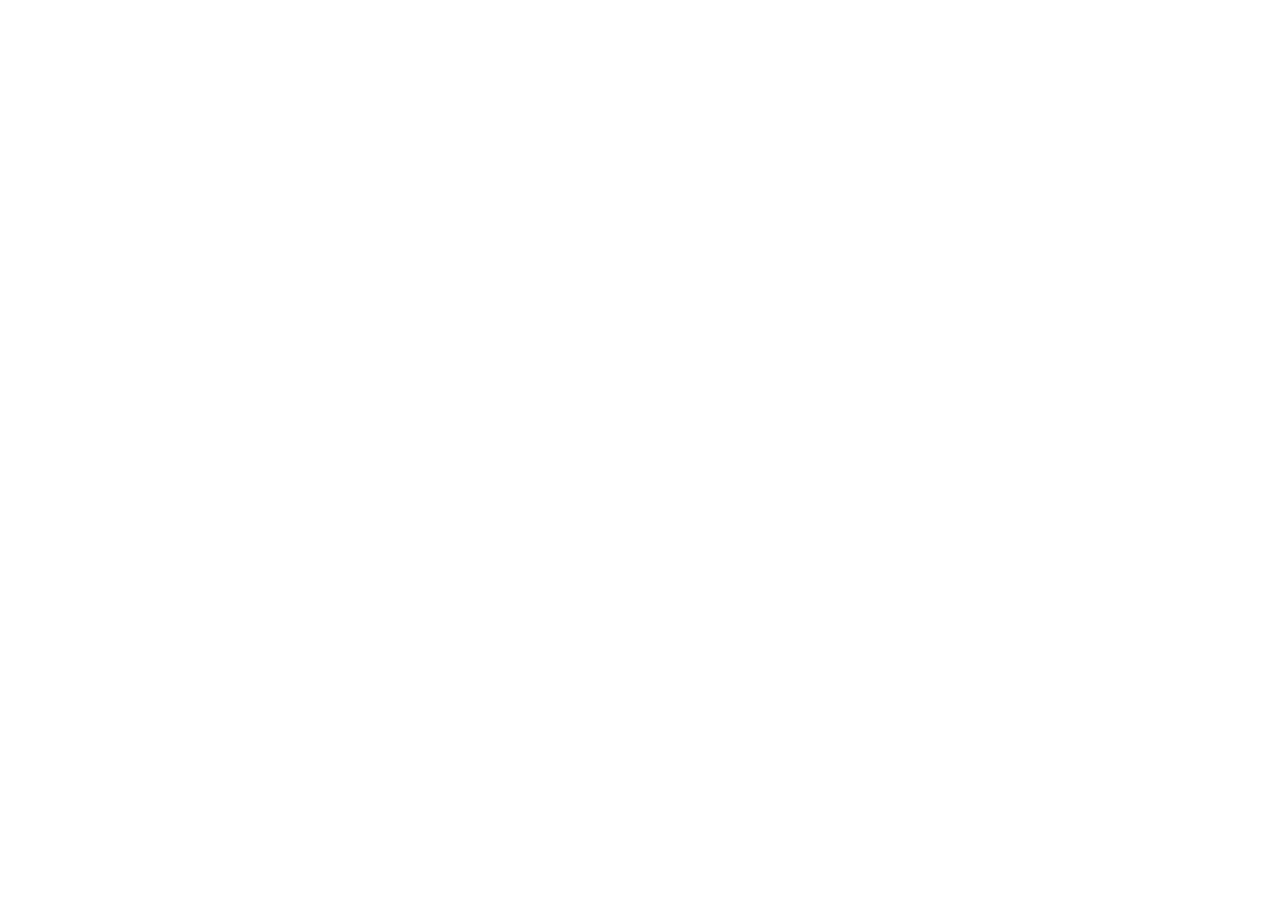
==== static/index.html @ 996678d5 "Initialize project" ====
<!DOCTYPE html>
<html lang="en">
<head>
  <meta charset="UTF-8">
  <meta name="viewport" content="width=device-width, initial-scale=1.0">
  <title>Index</title>
</head>
<body>
  
</body>
</html>
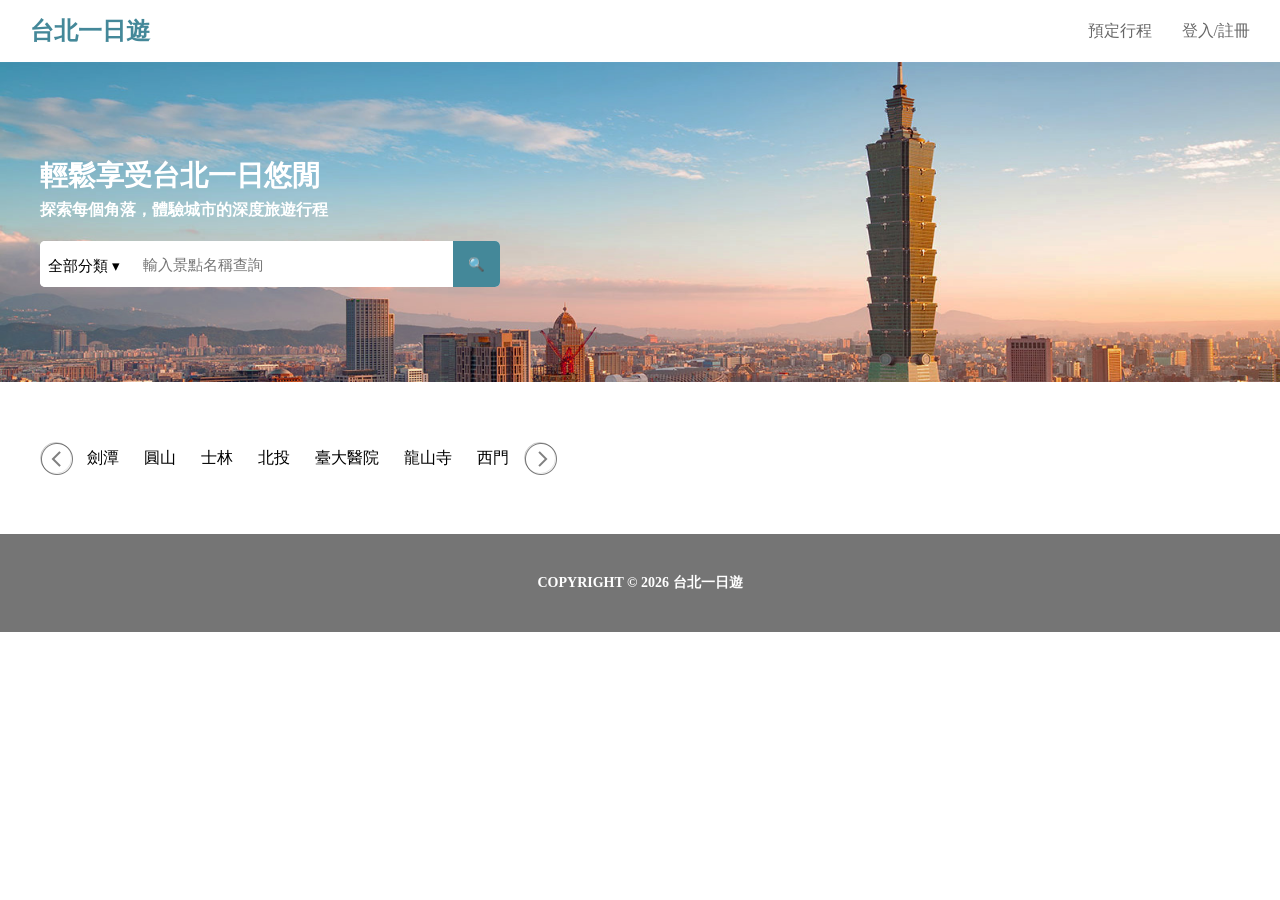
==== commit 2a481f96: "完成 Part 2-2 前端渲染與 2-3 無限捲動，修正圖片網址" ====
--- a/static/index.html
+++ b/static/index.html
@@ -1,11 +1,60 @@
 <!DOCTYPE html>
 <html lang="en">
+
 <head>
   <meta charset="UTF-8">
   <meta name="viewport" content="width=device-width, initial-scale=1.0">
   <title>Index</title>
+  <link rel="stylesheet" href="/static/style.css">
 </head>
+
 <body>
-  
+  <nav class="navbar">
+    <a class="logo">台北一日遊</a>
+    <ul>
+      <li>預定行程</li>
+      <li>登入/註冊</li>
+    </ul>
+  </nav>
+
+  <section class="banner">
+    <h2 class="banner-title">輕鬆享受台北一日悠閒</h2>
+    <p class="banner-desc">探索每個角落，體驗城市的深度旅遊行程</p>
+    <div class="search-bar">
+      <button class="category-btn">全部分類 ▾</button>
+      <input class="search-input" type="text" placeholder="輸入景點名稱查詢">
+      <button class="search-btn">🔍</button> <!-- TODO: 之後換成正式圖示 -->
+    </div>
+  </section>
+
+  <div class="attraction-section">
+
+    <div class="mrt-bar">
+      <button class="mrt-arrow-left"><img src="/static/arrow-left.svg" alt="上一頁"></button>
+      <ul class="mrt-list">
+        <li>劍潭</li>
+        <li>圓山</li>
+        <li>士林</li>
+        <li>北投</li>
+        <li>臺大醫院</li>
+        <li>龍山寺</li>
+        <li>西門</li>
+      </ul>
+      <button class="mrt-arrow-right"><img src="/static/arrow-right.svg" alt="下一頁"></button>
+    </div>
+
+    <div class="attraction-list"></div>
+
+    <div class="sentinel"></div>
+
+  </div>
+
+  <footer class="footer">
+    COPYRIGHT © 2026 台北一日遊
+  </footer>
+
+  <script src="/static/index.js"></script>
+
 </body>
+
 </html>
--- a/static/style.css
+++ b/static/style.css
@@ -0,0 +1,189 @@
+* {
+    margin: 0;
+    padding: 0;
+    box-sizing: border-box;
+}
+
+.navbar {
+    display: flex;
+    justify-content: space-between;
+    align-items: center;
+    padding: 15px 30px;
+}
+
+.navbar ul {
+    display: flex;
+    list-style: none;
+    gap: 30px;
+}
+
+.navbar li {
+    color: #666;
+    font-size: 16px;
+    cursor: pointer;
+}
+
+.logo {
+    color: #448899;
+    font-size: 24px;
+    font-weight: bold;
+    cursor: pointer;
+}
+
+.banner {
+    height: 320px;
+    background-image: url("welcome.png");
+    background-size: cover;
+    background-position: top;
+    padding: 40px;
+    color: white;
+    display: flex;
+    flex-direction: column;
+    justify-content: center;
+}
+
+.footer {
+    background-color: #757575;
+    color: white;
+    text-align: center;
+    padding: 40px 0;
+    font-weight: 700;
+    font-size: 14px;
+}
+
+.banner-title {
+    font-size: 28px;
+    font-weight: 700;
+}
+
+.banner-desc {
+    font-size: 16px;
+    font-weight: 700;
+    margin-top: 5px;
+}
+
+.search-bar {
+    display: flex;
+    background-color: white;
+    border-radius: 5px;
+    overflow: hidden;
+    width: 460px;
+    max-width: 100%;
+    height: 46px;
+    margin-top: 20px;
+}
+
+.search-input {
+    border: none;
+    padding: 15px;
+    flex: 1;
+    font-size: 15px;
+}
+
+.category-btn {
+    border: none;
+    background-color: white;
+    padding: 16px 8px;
+    font-size: 15px;
+    cursor: pointer;
+    white-space: nowrap;
+}
+
+.search-btn {
+    border: none;
+    background-color: #448899;
+    color: white;
+    padding: 8px 15px;
+    cursor: pointer;
+}
+
+.mrt-bar {
+    display: flex;
+    align-items: center;
+    max-width: 1200px;
+    margin: 0 auto;
+    padding: 20px 0;
+    gap: 15px;
+}
+
+.mrt-list {
+    display: flex;
+    list-style: none;
+    gap: 25px;
+    overflow-x: hidden;
+}
+
+.mrt-arrow-left,
+.mrt-arrow-right {
+    width: 32px;
+    height: 32px;
+    border-radius: 50%;
+    border: 1px solid #ccc;
+    background-color: white;
+    cursor: pointer;
+    flex-shrink: 0;
+}
+
+.card {
+    border: 1px solid #e0e0e0;
+    border-radius: 5px;
+    overflow: hidden;
+    box-shadow: 0 2px 5px rgba(0, 0, 0, 0.1);
+}
+
+.card-img {
+    width: 100%;
+    height: 197px;
+    object-fit: cover;
+    display: block;
+}
+
+.card-name {
+    background-color: rgba(0, 0, 0, 0.6);
+    color: white;
+    padding: 10px 15px;
+    font-size: 16px;
+}
+
+.card-info {
+    display: flex;
+    justify-content: space-between;
+    padding: 10px 15px;
+    color: #666;
+    font-size: 14px;
+}
+
+.attraction-section {
+    padding: 40px 0;
+}
+
+.attraction-list {
+    max-width: 1200px;
+    margin: 0 auto;
+    padding: 0 15px;
+    display: grid;
+    grid-template-columns: repeat(4, 1fr);
+    gap: 30px;
+    align-items: start;
+}
+
+@media (max-width: 600px) {
+    .attraction-list {
+        grid-template-columns: repeat(1, 1fr);
+        gap: 15px;
+    }
+
+    .banner {
+        background-image:
+            linear-gradient(135deg, rgba(170, 221, 238, 0.5), rgba(102, 170, 187, 0.5)),
+            url("welcome.png");
+    }
+
+    .card-img {
+        height: 235px;
+    }
+
+    .navbar {
+        padding: 15px 10px;
+    }
+}
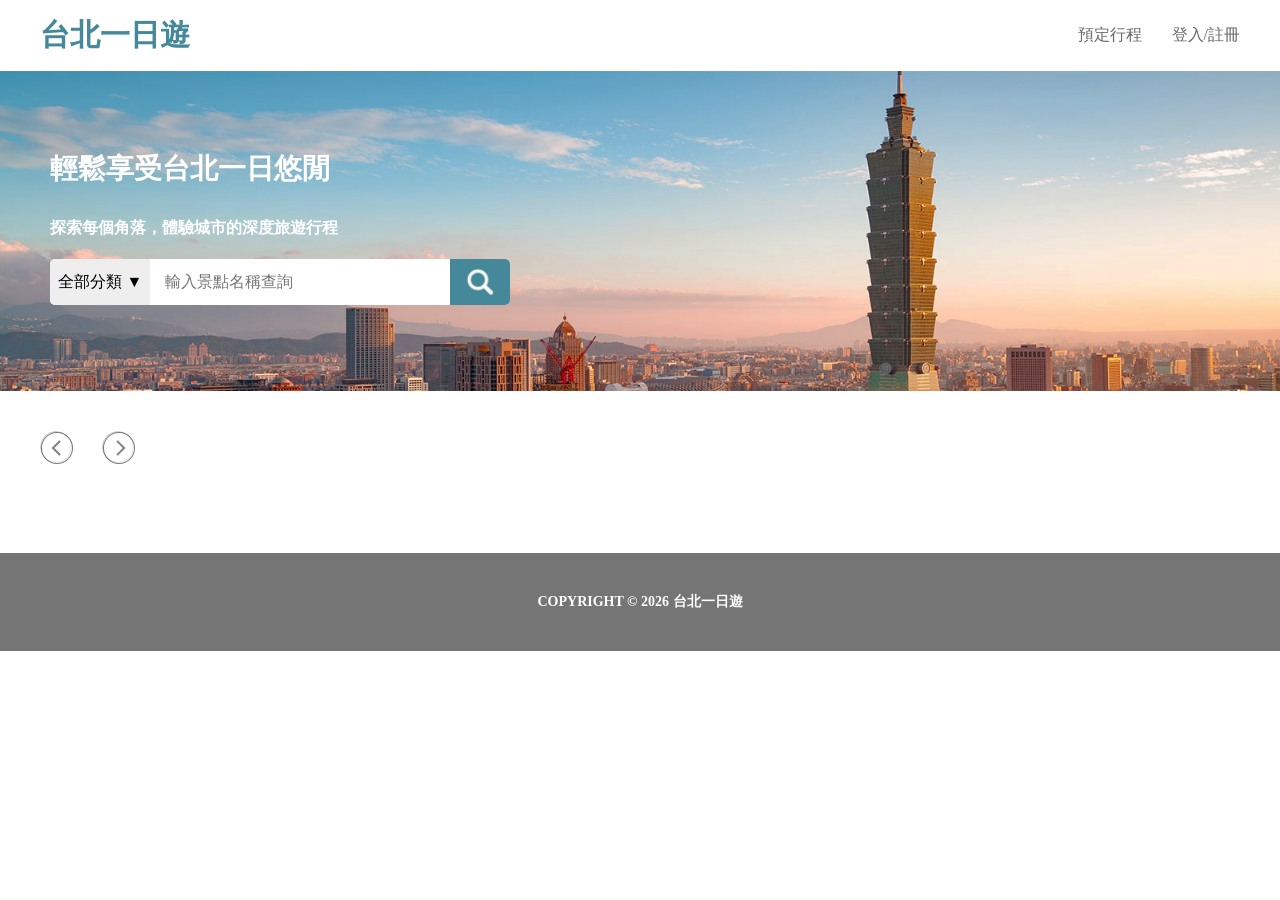
==== commit 40615e9b: "完成 Part 2 前端視覺還原與六大功能" ====
--- a/static/index.html
+++ b/static/index.html
@@ -1,5 +1,5 @@
 <!DOCTYPE html>
-<html lang="en">
+<html lang="zh-Hant-TW">
 
 <head>
   <meta charset="UTF-8">
@@ -18,12 +18,18 @@
   </nav>
 
   <section class="banner">
-    <h2 class="banner-title">輕鬆享受台北一日悠閒</h2>
-    <p class="banner-desc">探索每個角落，體驗城市的深度旅遊行程</p>
-    <div class="search-bar">
-      <button class="category-btn">全部分類 ▾</button>
-      <input class="search-input" type="text" placeholder="輸入景點名稱查詢">
-      <button class="search-btn">🔍</button> <!-- TODO: 之後換成正式圖示 -->
+    <div class="banner-content">
+      <h2 class="banner-title">輕鬆享受台北一日悠閒</h2>
+      <p class="banner-desc">探索每個角落，體驗城市的深度旅遊行程</p>
+
+      <div class="search-bar">
+        <div class="category-wrapper">
+          <button class="category-btn">全部分類 ▼</button>
+          <div class="category-panel"></div>
+        </div>
+        <input class="search-input" type="text" placeholder="輸入景點名稱查詢">
+        <button class="search-btn" type="button"><img src="/static/icon_search.svg" alt="搜尋"></button>
+      </div>
     </div>
   </section>
 
@@ -31,15 +37,7 @@
 
     <div class="mrt-bar">
       <button class="mrt-arrow-left"><img src="/static/arrow-left.svg" alt="上一頁"></button>
-      <ul class="mrt-list">
-        <li>劍潭</li>
-        <li>圓山</li>
-        <li>士林</li>
-        <li>北投</li>
-        <li>臺大醫院</li>
-        <li>龍山寺</li>
-        <li>西門</li>
-      </ul>
+      <ul class="mrt-list"></ul>
       <button class="mrt-arrow-right"><img src="/static/arrow-right.svg" alt="下一頁"></button>
     </div>
 
--- a/static/style.css
+++ b/static/style.css
@@ -8,7 +8,9 @@
     display: flex;
     justify-content: space-between;
     align-items: center;
-    padding: 15px 30px;
+    max-width: 1200px;
+    margin: 0 auto;
+    padding: 15px 0;
 }
 
 .navbar ul {
@@ -18,14 +20,15 @@
 }
 
 .navbar li {
-    color: #666;
-    font-size: 16px;
+    color: #666666;
+    font-size: 16px;
+    font-weight: 500;
     cursor: pointer;
 }
 
 .logo {
     color: #448899;
-    font-size: 24px;
+    font-size: 30px;
     font-weight: bold;
     cursor: pointer;
 }
@@ -35,11 +38,21 @@
     background-image: url("welcome.png");
     background-size: cover;
     background-position: top;
-    padding: 40px;
     color: white;
     display: flex;
     flex-direction: column;
     justify-content: center;
+}
+
+/* 主圖內容容器：限制 1200 置中，內部區塊間隔 25 */
+.banner-content {
+    max-width: 1200px;
+    margin: 0 auto;
+    width: 100%;
+    padding: 0 10px;
+    display: flex;
+    flex-direction: column;
+    gap: 25px;
 }
 
 .footer {
@@ -54,47 +67,54 @@
 .banner-title {
     font-size: 28px;
     font-weight: 700;
+    line-height: 24px;
 }
 
 .banner-desc {
     font-size: 16px;
     font-weight: 700;
-    margin-top: 5px;
+    line-height: 13.3px;
+    margin-top: 15px;
 }
 
 .search-bar {
     display: flex;
     background-color: white;
     border-radius: 5px;
-    overflow: hidden;
     width: 460px;
     max-width: 100%;
     height: 46px;
-    margin-top: 20px;
 }
 
 .search-input {
     border: none;
     padding: 15px;
     flex: 1;
-    font-size: 15px;
+    font-size: 16px;
+    color: #757575;
 }
 
 .category-btn {
     border: none;
-    background-color: white;
-    padding: 16px 8px;
-    font-size: 15px;
+    background-color: #EEEEEE;
+    padding: 0 8px;
+    width: 100px;
+    height: 100%;
+    font-size: 16px;
     cursor: pointer;
     white-space: nowrap;
+    border-radius: 5px 0 0 5px;
 }
 
 .search-btn {
     border: none;
     background-color: #448899;
     color: white;
-    padding: 8px 15px;
-    cursor: pointer;
+    padding: 0 15px;
+    display: flex;
+    align-items: center;
+    cursor: pointer;
+    border-radius: 0 5px 5px 0;
 }
 
 .mrt-bar {
@@ -102,7 +122,7 @@
     align-items: center;
     max-width: 1200px;
     margin: 0 auto;
-    padding: 20px 0;
+    padding-bottom: 20px;
     gap: 15px;
 }
 
@@ -111,6 +131,16 @@
     list-style: none;
     gap: 25px;
     overflow-x: hidden;
+    scroll-behavior: smooth;
+}
+
+.mrt-list li {
+    padding: 5px 0;
+    font-size: 16px;
+    font-weight: 500;
+    color: #666666;
+    white-space: nowrap;
+    cursor: pointer;
 }
 
 .mrt-arrow-left,
@@ -129,6 +159,7 @@
     border-radius: 5px;
     overflow: hidden;
     box-shadow: 0 2px 5px rgba(0, 0, 0, 0.1);
+    position: relative; /* 讓景點名疊在卡片上 */
 }
 
 .card-img {
@@ -138,7 +169,13 @@
     display: block;
 }
 
+/* 景點名：疊在圖片下緣，translateY 讓它往上貼齊圖片底部 */
 .card-name {
+    position: absolute;
+    top: 197px;
+    left: 0;
+    width: 100%;
+    transform: translateY(-100%);
     background-color: rgba(0, 0, 0, 0.6);
     color: white;
     padding: 10px 15px;
@@ -160,13 +197,14 @@
 .attraction-list {
     max-width: 1200px;
     margin: 0 auto;
-    padding: 0 15px;
+    padding: 15px;
     display: grid;
     grid-template-columns: repeat(4, 1fr);
     gap: 30px;
     align-items: start;
 }
 
+/* 手機版 */
 @media (max-width: 600px) {
     .attraction-list {
         grid-template-columns: repeat(1, 1fr);
@@ -186,4 +224,33 @@
     .navbar {
         padding: 15px 10px;
     }
+}
+
+.category-wrapper {
+    position: relative;
+}
+
+.category-panel {
+    position: absolute;
+    top: calc(100% + 5px);
+    left: 0;
+    width: 300px;
+    background-color: white;
+    border-radius: 5px;
+    box-shadow: 0 0 20px rgba(170, 187, 204, 0.5);
+    z-index: 10;
+    display: none;
+    grid-template-columns: repeat(3, 1fr);
+    overflow: hidden;
+}
+
+.category-item {
+    height: 40px;
+    display: flex;
+    align-items: center;
+    justify-content: center;
+    color: #000000;
+    font-size: 14px;
+    border: 1px solid #e0e0e0;
+    cursor: pointer;
 }
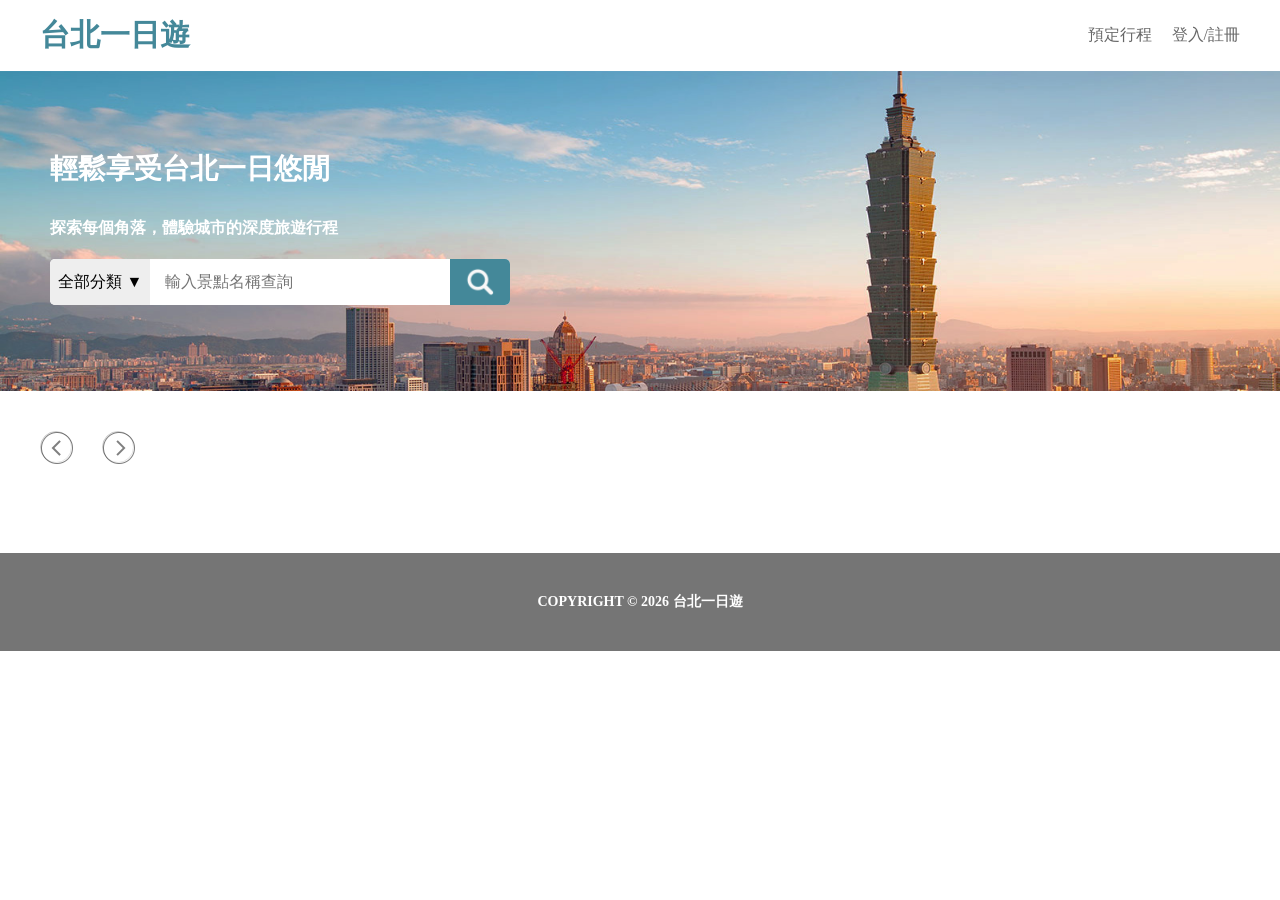
==== commit 2e6dc278: "完成 Part 4 使用者系統" ====
--- a/static/index.html
+++ b/static/index.html
@@ -5,16 +5,19 @@
   <meta charset="UTF-8">
   <meta name="viewport" content="width=device-width, initial-scale=1.0">
   <title>Index</title>
-  <link rel="stylesheet" href="/static/style.css">
+  <link rel="stylesheet" href="/static/index.css">
+  <link rel="stylesheet" href="/static/dialog.css">
 </head>
 
 <body>
   <nav class="navbar">
-    <a class="logo">台北一日遊</a>
-    <ul>
-      <li>預定行程</li>
-      <li>登入/註冊</li>
-    </ul>
+    <div class="navbar-inner">
+      <a class="logo" href="/">台北一日遊</a>
+      <ul>
+        <li>預定行程</li>
+        <li id="auth-nav">登入/註冊</li>
+      </ul>
+    </div>
   </nav>
 
   <section class="banner">
@@ -28,7 +31,7 @@
           <div class="category-panel"></div>
         </div>
         <input class="search-input" type="text" placeholder="輸入景點名稱查詢">
-        <button class="search-btn" type="button"><img src="/static/icon_search.svg" alt="搜尋"></button>
+        <button class="search-btn" type="button"><img src="/static/images/icon_search.svg" alt="搜尋"></button>
       </div>
     </div>
   </section>
@@ -36,9 +39,9 @@
   <div class="attraction-section">
 
     <div class="mrt-bar">
-      <button class="mrt-arrow-left"><img src="/static/arrow-left.svg" alt="上一頁"></button>
+      <button class="mrt-arrow-left"><img src="/static/images/arrow-left.svg" alt="上一頁"></button>
       <ul class="mrt-list"></ul>
-      <button class="mrt-arrow-right"><img src="/static/arrow-right.svg" alt="下一頁"></button>
+      <button class="mrt-arrow-right"><img src="/static/images/arrow-right.svg" alt="下一頁"></button>
     </div>
 
     <div class="attraction-list"></div>
@@ -53,6 +56,39 @@
 
   <script src="/static/index.js"></script>
 
+  <!-- 登入註冊彈窗，遮罩層預設隱藏 -->
+  <div class="dialog-backdrop hidden">
+    <div class="dialog">
+      <div class="dialog-bar"></div>
+      <img class="dialog-close" src="/static/images/icon_close.svg" alt="關閉">
+
+      <!-- 登入表單 -->
+      <div class="dialog-form" id="signin-form">
+        <h2>登入會員帳號</h2>
+        <input type="email" class="dialog-input" id="signin-email" placeholder="輸入電子信箱">
+        <input type="password" class="dialog-input" id="signin-password" placeholder="輸入密碼">
+        <button class="dialog-btn" id="signin-btn">登入帳戶</button>
+        <p class="dialog-message" id="signin-message"></p>
+        <p class="dialog-switch" id="to-signup">還沒有帳戶？點此註冊</p>
+      </div>
+
+      <!-- 註冊表單，預設隱藏 -->
+      <div class="dialog-form hidden" id="signup-form">
+        <h2>註冊會員帳號</h2>
+        <input type="text" class="dialog-input" id="signup-name" placeholder="輸入姓名">
+        <input type="email" class="dialog-input" id="signup-email" placeholder="輸入電子郵件">
+        <input type="password" class="dialog-input" id="signup-password" placeholder="輸入密碼">
+        <button class="dialog-btn" id="signup-btn">註冊新帳戶</button>
+        <p class="dialog-message" id="signup-message"></p>
+        <p class="dialog-switch" id="to-signin">已經有帳戶了？點此登入</p>
+      </div>
+    </div>
+  </div>
+
+
+
+  <script src="/static/dialog.js"></script>
+
 </body>
 
 </html>
--- a/static/index.css
+++ b/static/index.css
@@ -0,0 +1,284 @@
+* {
+    margin: 0;
+    padding: 0;
+    box-sizing: border-box;
+}
+
+/* 外層：目前不用畫線，但保留這一層讓結構跟景點頁一致 */
+.navbar {
+}
+
+/* 內層：負責排版、限寬置中 */
+.navbar-inner {
+    display: flex;
+    justify-content: space-between;
+    align-items: center;
+    max-width: 1200px;
+    margin: 0 auto;
+    padding: 15px 0;
+}
+
+.navbar ul {
+    display: flex;
+    list-style: none;
+    gap: 20px;
+}
+
+.navbar li {
+    color: #666666;
+    font-size: 16px;
+    font-weight: 500;
+    cursor: pointer;
+}
+
+.logo {
+    color: #448899;
+    font-size: 30px;
+    font-weight: bold;
+    text-decoration: none;
+    cursor: pointer;
+}
+
+.banner {
+    height: 320px;
+    background-image: url("images/welcome.png");
+    background-size: cover;
+    background-position: top;
+    color: white;
+    display: flex;
+    flex-direction: column;
+    justify-content: center;
+}
+
+/* 主圖內容容器：限制 1200 置中，內部區塊間隔 25 */
+.banner-content {
+    max-width: 1200px;
+    margin: 0 auto;
+    width: 100%;
+    padding: 0 10px;
+    display: flex;
+    flex-direction: column;
+    gap: 25px;
+}
+
+.banner-title {
+    font-size: 28px;
+    font-weight: 700;
+    line-height: 24px;
+}
+
+.banner-desc {
+    font-size: 16px;
+    font-weight: 700;
+    line-height: 13.3px;
+    margin-top: 15px;
+}
+
+.search-bar {
+    display: flex;
+    background-color: white;
+    border-radius: 5px;
+    width: 460px;
+    max-width: 100%;
+    height: 46px;
+}
+
+.search-input {
+    border: none;
+    padding: 15px;
+    flex: 1;
+    font-size: 16px;
+    color: #757575;
+}
+
+/* 分類按鈕的容器：當作分類面板的定位基準 */
+.category-wrapper {
+    position: relative;
+}
+
+.category-btn {
+    border: none;
+    background-color: #EEEEEE;
+    padding: 0 8px;
+    width: 100px;
+    height: 100%;
+    font-size: 16px;
+    cursor: pointer;
+    white-space: nowrap;
+    border-radius: 5px 0 0 5px;
+}
+
+.category-panel {
+    position: absolute;
+    top: calc(100% + 5px);
+    left: 0;
+    width: 300px;
+    background-color: white;
+    border-radius: 5px;
+    box-shadow: 0 0 20px rgba(170, 187, 204, 0.5);
+    z-index: 10;
+    display: none;
+    grid-template-columns: repeat(3, 1fr);
+    overflow: hidden;
+}
+
+.category-item {
+    height: 40px;
+    display: flex;
+    align-items: center;
+    justify-content: center;
+    color: #000000;
+    font-size: 14px;
+    border: 1px solid #e0e0e0;
+    cursor: pointer;
+}
+
+.search-btn {
+    border: none;
+    background-color: #448899;
+    color: white;
+    padding: 0 15px;
+    display: flex;
+    align-items: center;
+    cursor: pointer;
+    border-radius: 0 5px 5px 0;
+}
+
+.mrt-bar {
+    display: flex;
+    align-items: center;
+    max-width: 1200px;
+    margin: 0 auto;
+    padding-bottom: 20px;
+    gap: 15px;
+}
+
+.mrt-list {
+    display: flex;
+    list-style: none;
+    gap: 25px;
+    overflow-x: hidden;
+    scroll-behavior: smooth;
+}
+
+.mrt-list li {
+    padding: 5px 0;
+    font-size: 16px;
+    font-weight: 500;
+    color: #666666;
+    white-space: nowrap;
+    cursor: pointer;
+}
+
+.mrt-arrow-left,
+.mrt-arrow-right {
+    width: 32px;
+    height: 32px;
+    border-radius: 50%;
+    border: 1px solid #ccc;
+    background-color: white;
+    cursor: pointer;
+    flex-shrink: 0;
+}
+
+.attraction-section {
+    padding: 40px 0;
+}
+
+.attraction-list {
+    max-width: 1200px;
+    margin: 0 auto;
+    padding: 15px;
+    display: grid;
+    grid-template-columns: repeat(4, 1fr);
+    gap: 30px;
+    align-items: start;
+}
+
+.card {
+    border: 1px solid #e0e0e0;
+    border-radius: 5px;
+    overflow: hidden;
+    box-shadow: 0 2px 5px rgba(0, 0, 0, 0.1);
+}
+
+/* 圖片容器：高度由圖片決定，當作景點名的定位基準 */
+.card-img-wrapper {
+    position: relative;
+}
+
+.card-img {
+    width: 100%;
+    height: 197px;
+    object-fit: cover;
+    display: block;
+}
+
+/* 景點名：貼齊圖片底部，圖片多高都自動對齊 */
+.card-name {
+    position: absolute;
+    bottom: 0;
+    left: 0;
+    width: 100%;
+    background-color: rgba(0, 0, 0, 0.6);
+    color: white;
+    padding: 10px 15px;
+    font-size: 16px;
+}
+
+.card-info {
+    display: flex;
+    justify-content: space-between;
+    padding: 10px 15px;
+    color: #666;
+    font-size: 14px;
+}
+
+.footer {
+    background-color: #757575;
+    color: white;
+    text-align: center;
+    padding: 40px 0;
+    font-weight: 700;
+    font-size: 14px;
+}
+
+/* 手機版 */
+@media (max-width: 600px) {
+    .navbar-inner {
+        padding: 15px 10px;
+    }
+
+    .banner {
+        background-image: url("images/welcome.png");
+    }
+
+    .banner-content {
+        padding: 0 20px;
+    }
+
+    .search-bar {
+        width: 100%;
+    }
+
+    .search-input {
+        min-width: 0;
+    }
+
+    .search-btn {
+        flex-shrink: 0;
+    }
+
+    .category-wrapper {
+        flex-shrink: 0;
+    }
+
+    .attraction-list {
+        grid-template-columns: repeat(1, 1fr);
+        gap: 15px;
+    }
+
+    .card-img {
+        height: 235px;
+    }
+}
--- a/static/dialog.css
+++ b/static/dialog.css
@@ -0,0 +1,107 @@
+/* 通用的隱藏 class，加上就消失，拿掉就出現 */
+.hidden {
+    display: none !important;
+}
+
+/* 遮罩層：蓋滿整個畫面，把後面的內容壓暗 */
+.dialog-backdrop {
+    position: fixed;
+    top: 0;
+    left: 0;
+    width: 100%;
+    height: 100%;
+    background-color: rgba(0, 0, 0, 0.3);
+    display: flex;
+    align-items: flex-start;
+    padding-top: 80px;
+    justify-content: center;
+    z-index: 100;
+}
+
+/* 彈窗本體：白色卡片 */
+.dialog {
+    position: relative;
+    width: 340px;
+    background-color: white;
+    border-radius: 5px;
+    box-shadow: 0 4px 60px #AAAAAA;
+    overflow: hidden;
+}
+
+/* 頂部的漸層裝飾條 */
+.dialog-bar {
+    width: 100%;
+    height: 10px;
+    background: linear-gradient(to right, #337788, #66AABB);
+}
+
+/* 右上角的關閉按鈕 */
+.dialog-close {
+    position: absolute;
+    top: 27px;
+    right: 17px;
+    width: 16px;
+    height: 16px;
+    cursor: pointer;
+}
+
+/* 表單區：內容垂直排列，間距 15px */
+.dialog-form {
+    display: flex;
+    flex-direction: column;
+    padding: 25px 15px 15px 15px;
+    gap: 15px;
+}
+
+/* 標題 */
+.dialog-form h2 {
+    font-size: 24px;
+    font-weight: 700;
+    color: #666666;
+    text-align: center;
+}
+
+/* 輸入框和按鈕之間的間距是 10px，比整體的 15px 小 */
+/* 所以輸入框自己控制下方間距 */
+.dialog-input {
+    width: 100%;
+    height: 47px;
+    padding: 15px;
+    border: 1px solid #CCCCCC;
+    border-radius: 5px;
+    font-size: 16px;
+    font-weight: 500;
+}
+
+/* 輸入框裡的提示文字 */
+.dialog-input::placeholder {
+    color: #757575;
+}
+
+/* 送出按鈕 */
+.dialog-btn {
+    width: 100%;
+    padding: 10px 20px;
+    background-color: #448899;
+    color: white;
+    border: none;
+    border-radius: 5px;
+    font-size: 19px;
+    cursor: pointer;
+}
+
+/* 底部切換文字 */
+.dialog-switch {
+    font-size: 16px;
+    font-weight: 500;
+    color: #666666;
+    text-align: center;
+    cursor: pointer;
+}
+
+/* 錯誤或成功訊息 */
+.dialog-message {
+    font-size: 14px;
+    text-align: center;
+    color: #dd4444;
+}
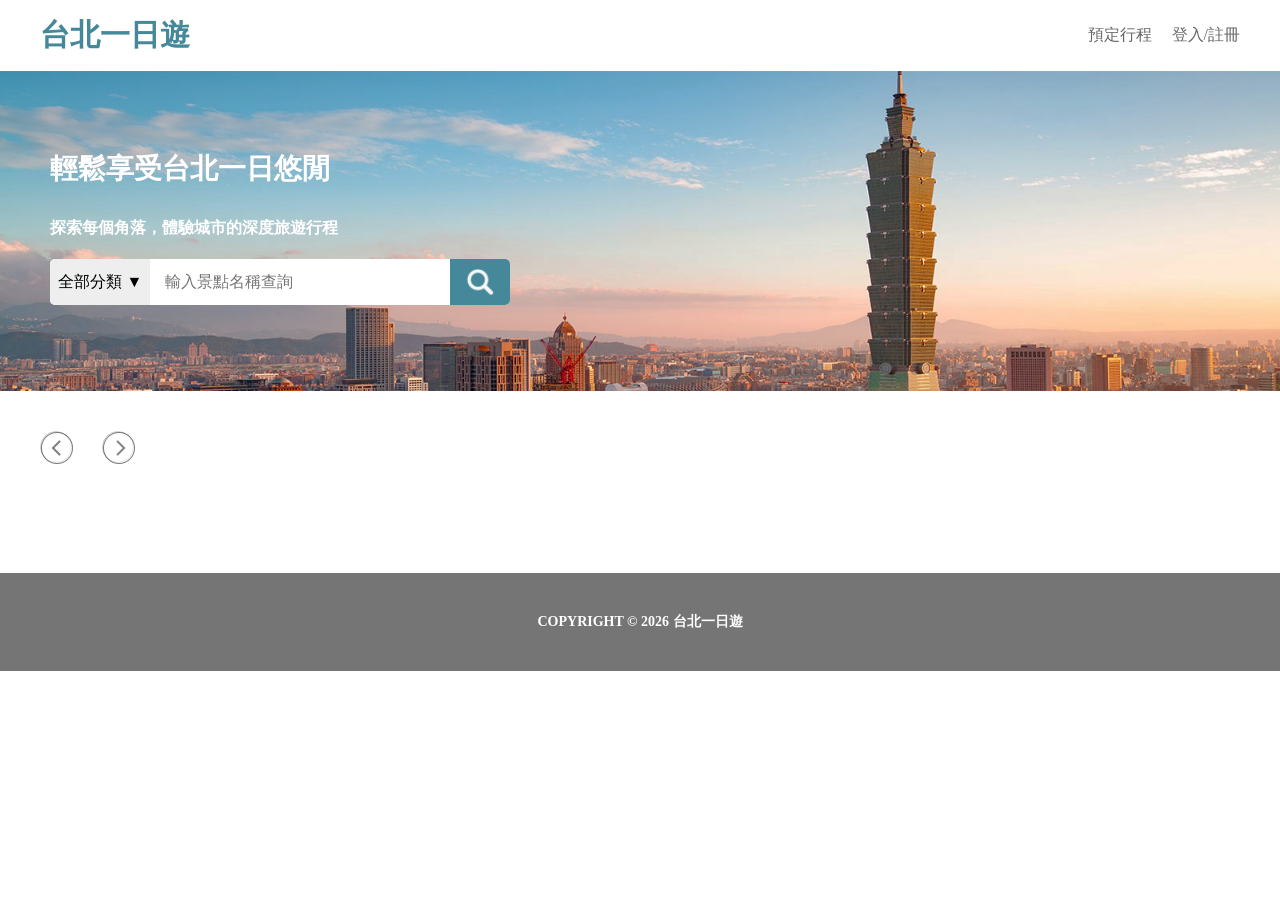
==== commit eca72935: "整理檔案結構，修正無限捲動的觸發時機" ====
--- a/static/index.html
+++ b/static/index.html
@@ -5,8 +5,8 @@
   <meta charset="UTF-8">
   <meta name="viewport" content="width=device-width, initial-scale=1.0">
   <title>Index</title>
-  <link rel="stylesheet" href="/static/index.css">
-  <link rel="stylesheet" href="/static/dialog.css">
+  <link rel="stylesheet" href="/static/index/index.css">
+  <link rel="stylesheet" href="/static/dialog/dialog.css">
 </head>
 
 <body>
@@ -54,7 +54,7 @@
     COPYRIGHT © 2026 台北一日遊
   </footer>
 
-  <script src="/static/index.js"></script>
+  <script src="/static/index/index.js"></script>
 
   <!-- 登入註冊彈窗，遮罩層預設隱藏 -->
   <div class="dialog-backdrop hidden">
@@ -85,9 +85,7 @@
     </div>
   </div>
 
-
-
-  <script src="/static/dialog.js"></script>
+  <script src="/static/dialog/dialog.js"></script>
 
 </body>
 
--- a/static/index/index.css
+++ b/static/index/index.css
@@ -0,0 +1,290 @@
+* {
+    margin: 0;
+    padding: 0;
+    box-sizing: border-box;
+}
+
+/* 外層：目前不用畫線，但保留這一層讓結構跟景點頁一致 */
+.navbar {
+}
+
+/* 內層：負責排版、限寬置中 */
+.navbar-inner {
+    display: flex;
+    justify-content: space-between;
+    align-items: center;
+    max-width: 1200px;
+    margin: 0 auto;
+    padding: 15px 0;
+}
+
+.navbar ul {
+    display: flex;
+    list-style: none;
+    gap: 20px;
+}
+
+.navbar li {
+    color: #666666;
+    font-size: 16px;
+    font-weight: 500;
+    cursor: pointer;
+}
+
+.logo {
+    color: #448899;
+    font-size: 30px;
+    font-weight: bold;
+    text-decoration: none;
+    cursor: pointer;
+}
+
+.banner {
+    height: 320px;
+    background-image: url("/static/images/welcome.png");
+    background-size: cover;
+    background-position: top;
+    color: white;
+    display: flex;
+    flex-direction: column;
+    justify-content: center;
+}
+
+/* 主圖內容容器：限制 1200 置中，內部區塊間隔 25 */
+.banner-content {
+    max-width: 1200px;
+    margin: 0 auto;
+    width: 100%;
+    padding: 0 10px;
+    display: flex;
+    flex-direction: column;
+    gap: 25px;
+}
+
+.banner-title {
+    font-size: 28px;
+    font-weight: 700;
+    line-height: 24px;
+}
+
+.banner-desc {
+    font-size: 16px;
+    font-weight: 700;
+    line-height: 13.3px;
+    margin-top: 15px;
+}
+
+.search-bar {
+    display: flex;
+    background-color: white;
+    border-radius: 5px;
+    width: 460px;
+    max-width: 100%;
+    height: 46px;
+}
+
+.search-input {
+    border: none;
+    padding: 15px;
+    flex: 1;
+    font-size: 16px;
+    color: #757575;
+}
+
+/* 分類按鈕的容器：當作分類面板的定位基準 */
+.category-wrapper {
+    position: relative;
+}
+
+.category-btn {
+    border: none;
+    background-color: #EEEEEE;
+    padding: 0 8px;
+    width: 100px;
+    height: 100%;
+    font-size: 16px;
+    cursor: pointer;
+    white-space: nowrap;
+    border-radius: 5px 0 0 5px;
+}
+
+.category-panel {
+    position: absolute;
+    top: calc(100% + 5px);
+    left: 0;
+    width: 300px;
+    background-color: white;
+    border-radius: 5px;
+    box-shadow: 0 0 20px rgba(170, 187, 204, 0.5);
+    z-index: 10;
+    display: none;
+    grid-template-columns: repeat(3, 1fr);
+    overflow: hidden;
+}
+
+.category-item {
+    height: 40px;
+    display: flex;
+    align-items: center;
+    justify-content: center;
+    color: #000000;
+    font-size: 14px;
+    border: 1px solid #e0e0e0;
+    cursor: pointer;
+}
+
+.search-btn {
+    border: none;
+    background-color: #448899;
+    color: white;
+    padding: 0 15px;
+    display: flex;
+    align-items: center;
+    cursor: pointer;
+    border-radius: 0 5px 5px 0;
+}
+
+.mrt-bar {
+    display: flex;
+    align-items: center;
+    max-width: 1200px;
+    margin: 0 auto;
+    padding-bottom: 20px;
+    gap: 15px;
+}
+
+.mrt-list {
+    display: flex;
+    list-style: none;
+    gap: 25px;
+    overflow-x: hidden;
+    scroll-behavior: smooth;
+}
+
+.mrt-list li {
+    padding: 5px 0;
+    font-size: 16px;
+    font-weight: 500;
+    color: #666666;
+    white-space: nowrap;
+    cursor: pointer;
+}
+
+.mrt-arrow-left,
+.mrt-arrow-right {
+    width: 32px;
+    height: 32px;
+    border-radius: 50%;
+    border: 1px solid #ccc;
+    background-color: white;
+    cursor: pointer;
+    flex-shrink: 0;
+}
+
+.attraction-section {
+    padding: 40px 0;
+}
+
+.attraction-list {
+    max-width: 1200px;
+    margin: 0 auto;
+    padding: 15px;
+    display: grid;
+    grid-template-columns: repeat(4, 1fr);
+    gap: 30px;
+    align-items: start;
+}
+
+/* 觸發載入下一頁的偵測點，需要一點高度才容易被偵測到 */
+.sentinel {
+    height: 20px;
+}
+
+
+.card {
+    border: 1px solid #e0e0e0;
+    border-radius: 5px;
+    overflow: hidden;
+    box-shadow: 0 2px 5px rgba(0, 0, 0, 0.1);
+}
+
+/* 圖片容器：高度由圖片決定，當作景點名的定位基準 */
+.card-img-wrapper {
+    position: relative;
+}
+
+.card-img {
+    width: 100%;
+    height: 197px;
+    object-fit: cover;
+    display: block;
+}
+
+/* 景點名：貼齊圖片底部，圖片多高都自動對齊 */
+.card-name {
+    position: absolute;
+    bottom: 0;
+    left: 0;
+    width: 100%;
+    background-color: rgba(0, 0, 0, 0.6);
+    color: white;
+    padding: 10px 15px;
+    font-size: 16px;
+}
+
+.card-info {
+    display: flex;
+    justify-content: space-between;
+    padding: 10px 15px;
+    color: #666;
+    font-size: 14px;
+}
+
+.footer {
+    background-color: #757575;
+    color: white;
+    text-align: center;
+    padding: 40px 0;
+    font-weight: 700;
+    font-size: 14px;
+}
+
+/* 手機版 */
+@media (max-width: 600px) {
+    .navbar-inner {
+        padding: 15px 10px;
+    }
+
+    .banner {
+        background-image: url("/static/images/welcome.png");
+    }
+
+    .banner-content {
+        padding: 0 20px;
+    }
+
+    .search-bar {
+        width: 100%;
+    }
+
+    .search-input {
+        min-width: 0;
+    }
+
+    .search-btn {
+        flex-shrink: 0;
+    }
+
+    .category-wrapper {
+        flex-shrink: 0;
+    }
+
+    .attraction-list {
+        grid-template-columns: repeat(1, 1fr);
+        gap: 15px;
+    }
+
+    .card-img {
+        height: 235px;
+    }
+}
--- a/static/dialog/dialog.css
+++ b/static/dialog/dialog.css
@@ -0,0 +1,107 @@
+/* 通用的隱藏 class，加上就消失，拿掉就出現 */
+.hidden {
+    display: none !important;
+}
+
+/* 遮罩層：蓋滿整個畫面，把後面的內容壓暗 */
+.dialog-backdrop {
+    position: fixed;
+    top: 0;
+    left: 0;
+    width: 100%;
+    height: 100%;
+    background-color: rgba(0, 0, 0, 0.3);
+    display: flex;
+    align-items: flex-start;
+    padding-top: 80px;
+    justify-content: center;
+    z-index: 100;
+}
+
+/* 彈窗本體：白色卡片 */
+.dialog {
+    position: relative;
+    width: 340px;
+    background-color: white;
+    border-radius: 5px;
+    box-shadow: 0 4px 60px #AAAAAA;
+    overflow: hidden;
+}
+
+/* 頂部的漸層裝飾條 */
+.dialog-bar {
+    width: 100%;
+    height: 10px;
+    background: linear-gradient(to right, #337788, #66AABB);
+}
+
+/* 右上角的關閉按鈕 */
+.dialog-close {
+    position: absolute;
+    top: 27px;
+    right: 17px;
+    width: 16px;
+    height: 16px;
+    cursor: pointer;
+}
+
+/* 表單區：內容垂直排列，間距 15px */
+.dialog-form {
+    display: flex;
+    flex-direction: column;
+    padding: 25px 15px 15px 15px;
+    gap: 15px;
+}
+
+/* 標題 */
+.dialog-form h2 {
+    font-size: 24px;
+    font-weight: 700;
+    color: #666666;
+    text-align: center;
+}
+
+/* 輸入框和按鈕之間的間距是 10px，比整體的 15px 小 */
+/* 所以輸入框自己控制下方間距 */
+.dialog-input {
+    width: 100%;
+    height: 47px;
+    padding: 15px;
+    border: 1px solid #CCCCCC;
+    border-radius: 5px;
+    font-size: 16px;
+    font-weight: 500;
+}
+
+/* 輸入框裡的提示文字 */
+.dialog-input::placeholder {
+    color: #757575;
+}
+
+/* 送出按鈕 */
+.dialog-btn {
+    width: 100%;
+    padding: 10px 20px;
+    background-color: #448899;
+    color: white;
+    border: none;
+    border-radius: 5px;
+    font-size: 19px;
+    cursor: pointer;
+}
+
+/* 底部切換文字 */
+.dialog-switch {
+    font-size: 16px;
+    font-weight: 500;
+    color: #666666;
+    text-align: center;
+    cursor: pointer;
+}
+
+/* 錯誤或成功訊息 */
+.dialog-message {
+    font-size: 14px;
+    text-align: center;
+    color: #dd4444;
+}
